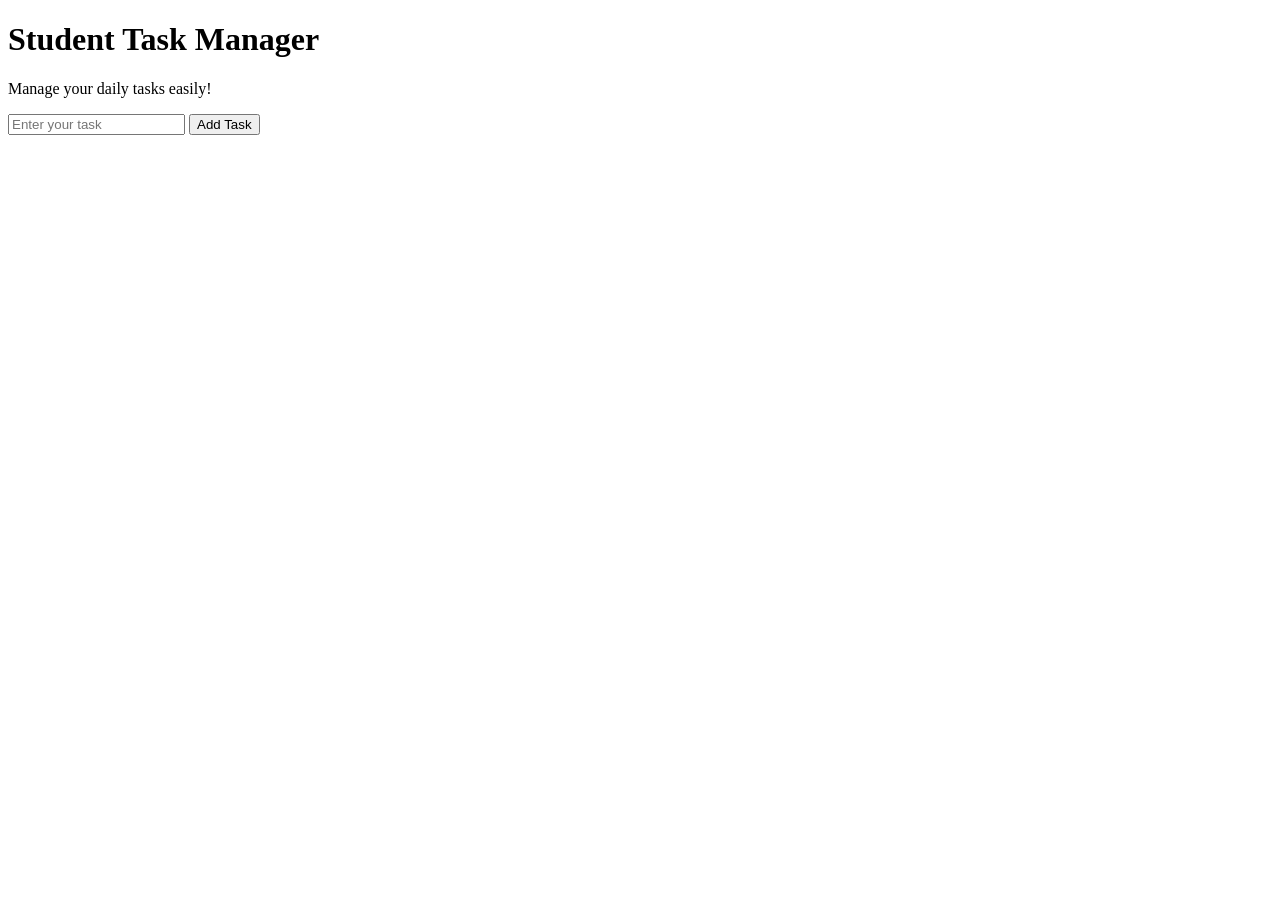
==== frontend/index.html @ d5fc19fa "Add initial HTML structure for task manager" ====
<!DOCTYPE html>
<html>
<head>
    <title>Student Task Manager</title>
    <link rel="stylesheet" href="style.css">
</head>
<body>

    <div class="container">
        <h1>Student Task Manager</h1>
        <p>Manage your daily tasks easily!</p>

        <input type="text" id="taskInput"
               placeholder="Enter your task">

        <button onclick="addTask()">Add Task</button>

        <ul id="taskList"></ul>
    </div>

    <script src="script.js"></script>
</body>
</html>
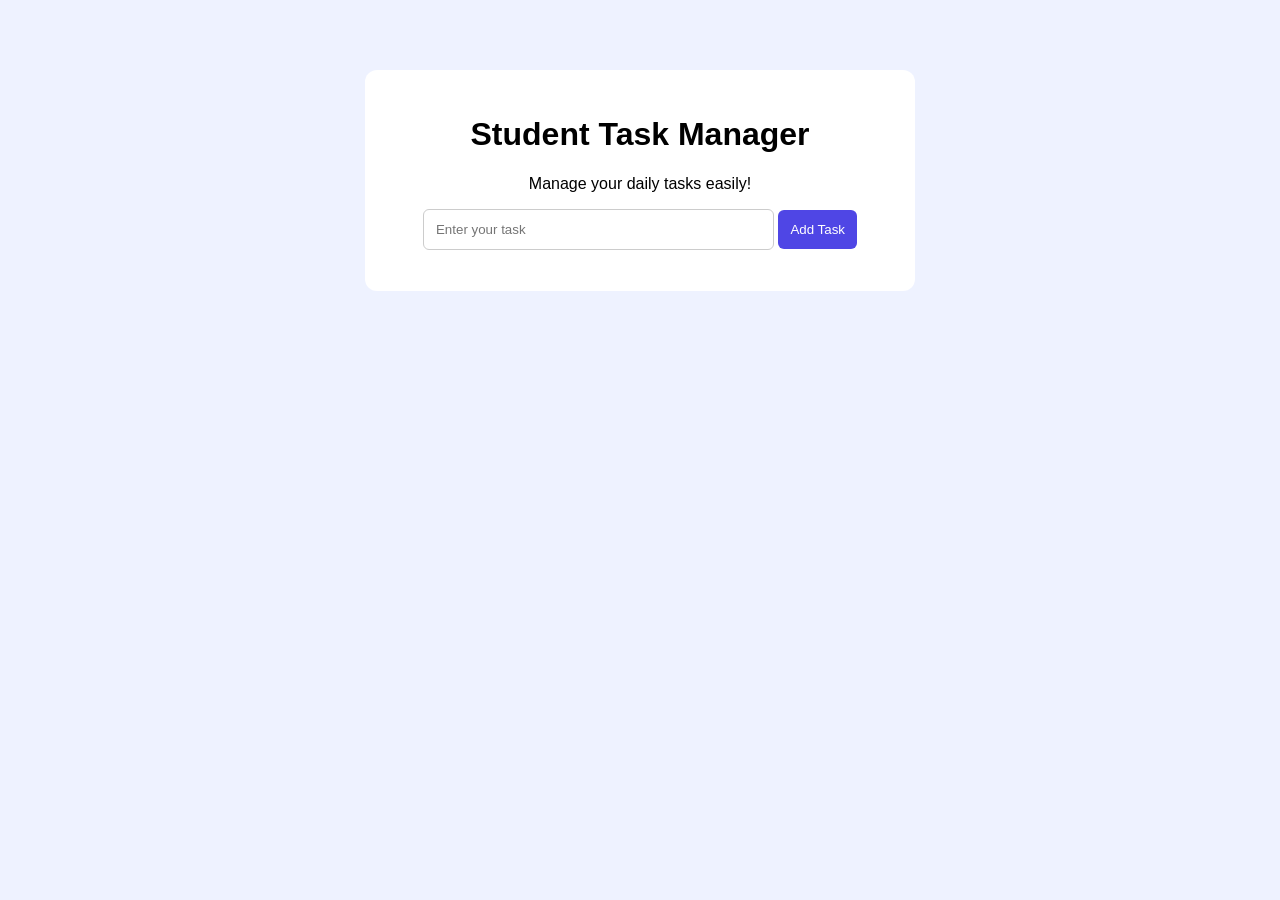
==== commit 9aa27728: "Update index.html" ====
--- a/frontend/index.html
+++ b/frontend/index.html
@@ -2,6 +2,7 @@
 <html>
 <head>
     <title>Student Task Manager</title>
+    <meta name="viewport" content="width=device-width, initial-scale=1.0">
     <link rel="stylesheet" href="style.css">
 </head>
 <body>
--- a/frontend/style.css
+++ b/frontend/style.css
@@ -0,0 +1,38 @@
+body {
+    font-family: Arial, sans-serif;
+    background: #eef2ff;
+    margin: 0;
+    padding: 30px;
+}
+
+.container {
+    max-width: 500px;
+    margin: 40px auto;
+    padding: 25px;
+    background: white;
+    border-radius: 12px;
+    text-align: center;
+}
+
+input {
+    padding: 12px;
+    width: 65%;
+    border: 1px solid #ccc;
+    border-radius: 6px;
+}
+
+button {
+    padding: 12px;
+    background: #4f46e5;
+    color: white;
+    border: none;
+    border-radius: 6px;
+    cursor: pointer;
+}
+
+li {
+    padding: 12px;
+    margin: 10px;
+    background: #eef2ff;
+    border-radius: 6px;
+}
